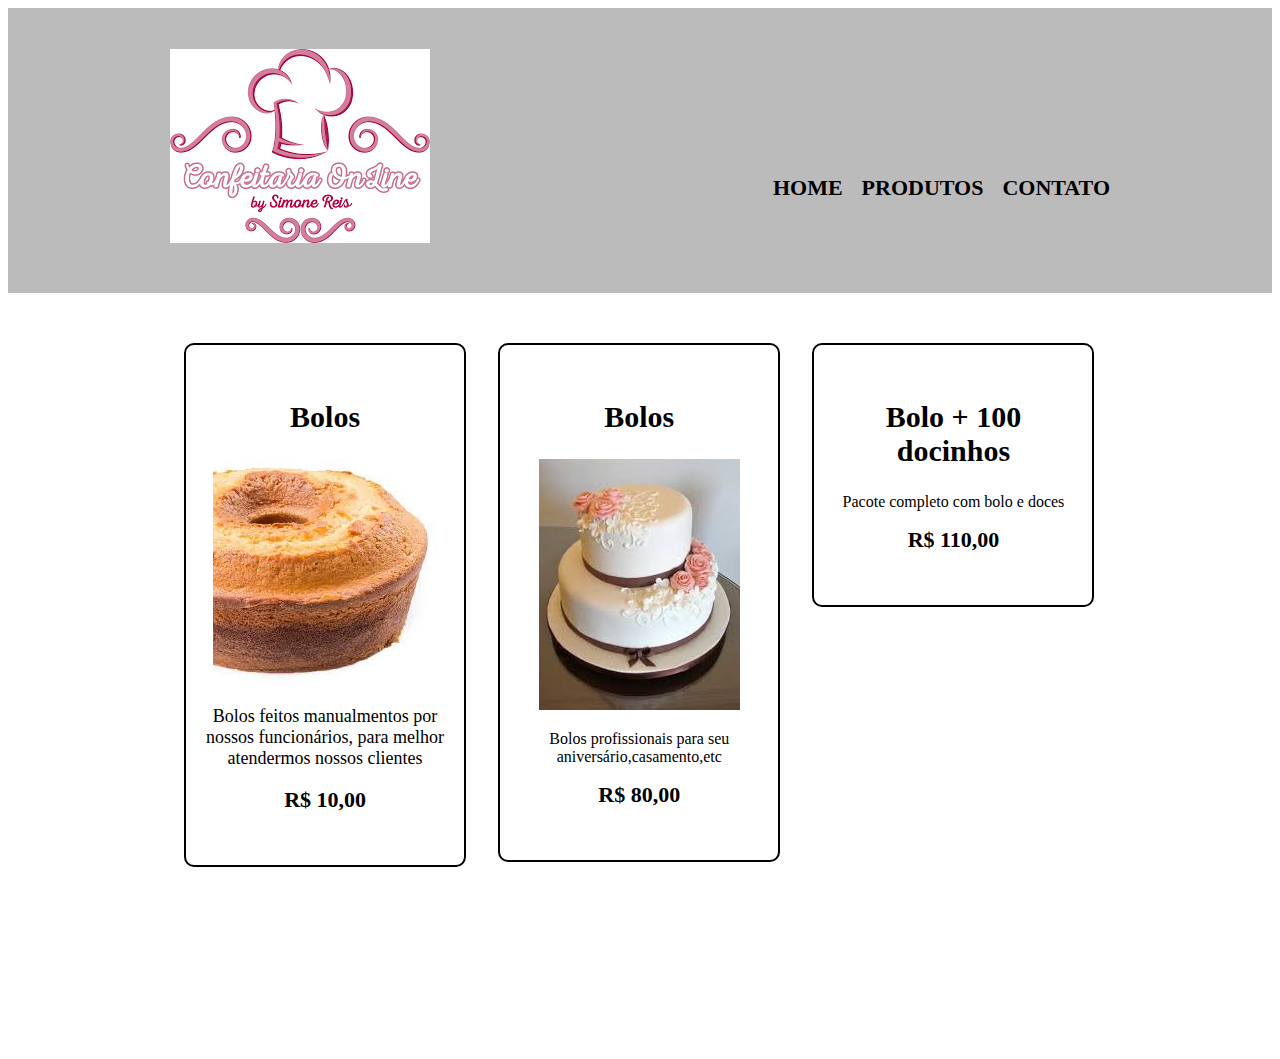
==== index.html @ 04b89750 "Update index.html" ====
<!DOCTYPE html>
<html>
<head>
<meta charset="UTF-8">
<title>Produtos - Bela Confeitaria</title>
<link rel="stylesheet" href="reset.css">
<link rel="stylesheet" href="style.css">
</head>
<body>

<header>
<div class="caixa">
<h1><img src="download.png"></h1>
<nav>
<ul>
<li><a href="index.html">Home</a></li>
<li><a href="produtos.html">Produtos</a></li>
<li><a href="contato.html">Contato</a></li>
</ul>
</nav>
</div>
</header>
<main>
<ul class="produtos">
<li>
<h2>Bolos</h2>
<img src="images.jpeg">
<p class="produto-descricao">Bolos feitos manualmentos por nossos funcionários, para melhor atendermos nossos clientes
</p>

<p class="produto-preco">R$ 10,00</p>
</li>
<li>
<h2>Bolos</h2>
<img src="images (2).jpeg">
<p class="produto-descriçao">Bolos profissionais para seu aniversário,casamento,etc</p>
<p class="produto-preco">R$ 80,00</p>
</li>
<li>
<h2>Bolo + 100 docinhos</h2>
<img src=""
<p class="produto-descricao">Pacote completo com bolo e doces</p>
<p class="produto-preco">R$ 110,00</p>
</li>
</ul>
</main>
<footer>
<img src="">
<p class="copyright">&copy; Copyright Bela confeitaria - 2022</p>
</footer>
</body>
</html>
---- style.css ----
header {
background: #BBBBBB;
padding: 20px 0;
}
.caixa {
position: relative;
width: 940px;
margin: 0 auto;
}
nav {
position: absolute;
top: 110px;
right: 0;
}
nav li {
display: inline;
margin: 0 0 0 15px;
}
nav a {
text-transform: uppercase;
color: #000000;
font-weight: bold;
font-size: 22px;
text-decoration: none;
}
nav a:hover {
color: #C78C19;
text-decoration: underline;
}
.produtos {
width: 940px;
margin: 0 auto;
padding: 50px 0;
}
.produtos li {
display: inline-block;
text-align: center;
width: 30%;
vertical-align: top;
margin: 0 1.5%;
padding: 30px 20px;
box-sizing: border-box;
border: 2px solid #000000;
border-radius: 10px;
}
.produtos li:hover {
border-color: #C78C19;

style.css

}
.produtos li:active {
border-color: #088C19;
}
.produtos li:hover h2 {
font-size: 34px;
}
.produtos h2 {
font-size: 30px;
font-weight: bold;
}
.produto-descricao {
font-size: 18px;
}
.produto-preco {
font-size: 22px;
font-weight: bold;
margin-top: 10px;
}
footer {
text-align: center;
background: url("bg.jpg");
padding: 40px 0;
}
.copyright {
color: #FFFFFF;
font-size: 13px;
margin: 20px 0 0;
}
/* Página de contato */
.contato {
width: 940px;
margin: 40px auto;
}
.contato label, .input-group legend {
display: block;
margin: 0 0 5px;
font-size: 20px;
}
.campo-padrao, textarea {
display: block;
margin: 0 0 30px;
padding: 10px 20px;
width: 50%;
border: 1px solid #aaa;

}
.input-group {
margin: 0 0 20px;
}
.newsletter {
margin: 0 0 20px;
}
.botao {
margin: 20px 0 0;
width: 30%;
padding: 10px 20px;
font-size: 24px;
display: inline-block;
background: orange;
color: white;
border: none;
border-radius: 5px;
transition: 1s;
}
.botao:hover {
cursor: pointer;
transform: scale(1.2);
}
.funcionamento {
width: 940px;
margin: 0 auto 40px;
}
table {
margin: 10px 0 0;
}
th {
background: #777777;
color: #FFFFFF;
}

td, th {
border: 1px solid #000000;
padding: 5px 20px;
}
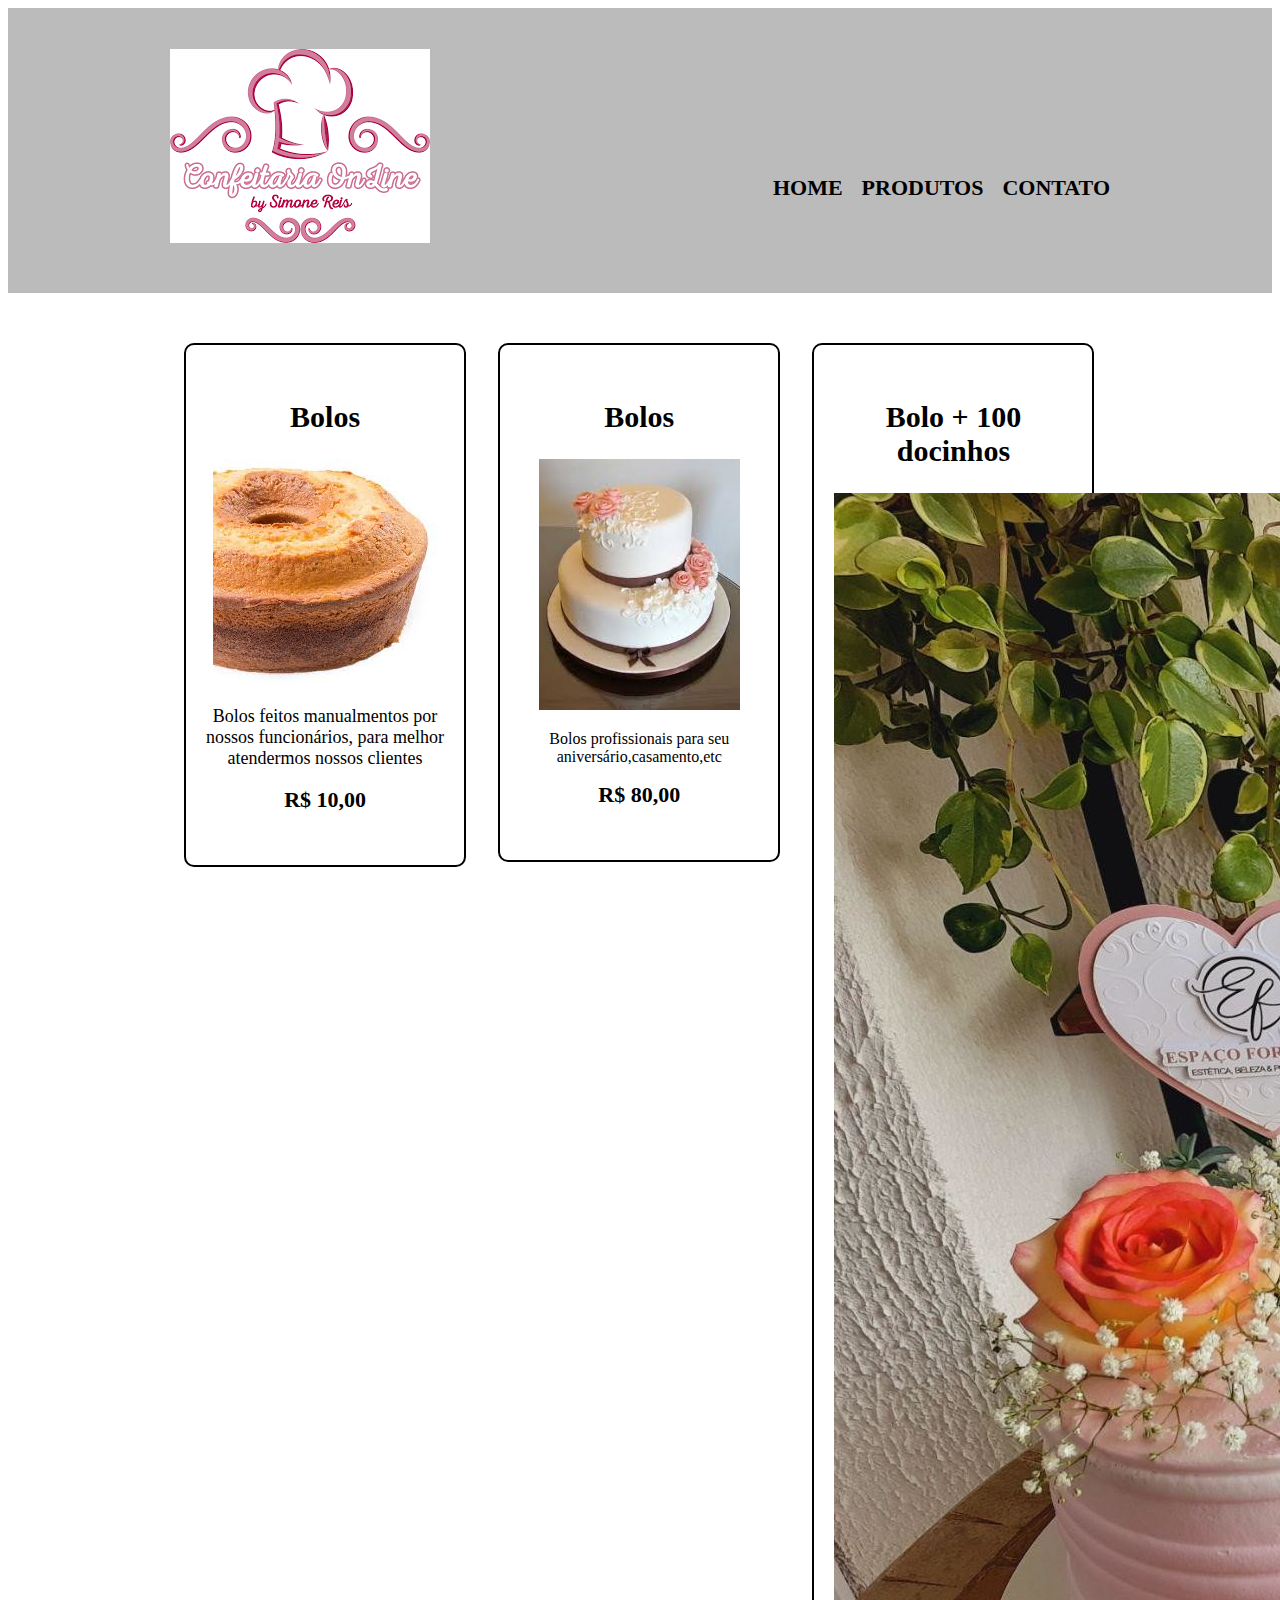
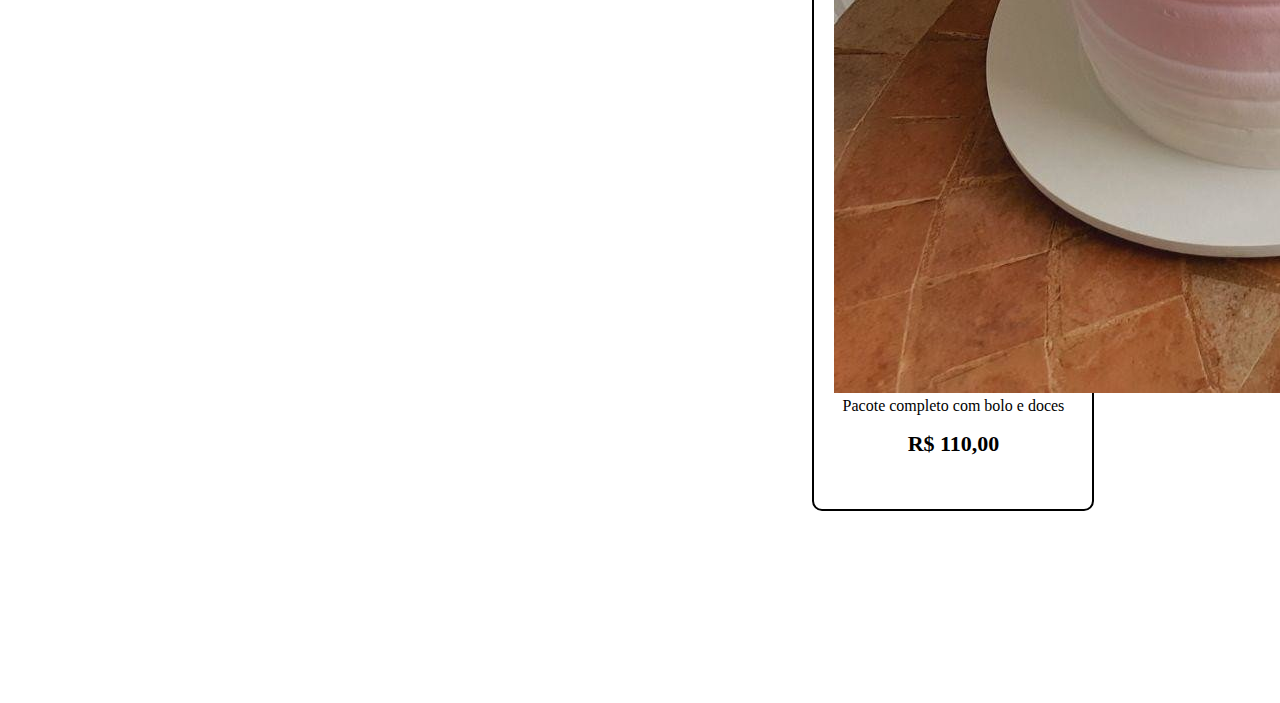
==== commit ddbd47b1: "Update index.html" ====
--- a/index.html
+++ b/index.html
@@ -38,7 +38,7 @@
 </li>
 <li>
 <h2>Bolo + 100 docinhos</h2>
-<img src=""
+<img src="kit-festa-bolo-box-docinhos-cha-de-fraldas.jpg"
 <p class="produto-descricao">Pacote completo com bolo e doces</p>
 <p class="produto-preco">R$ 110,00</p>
 </li>
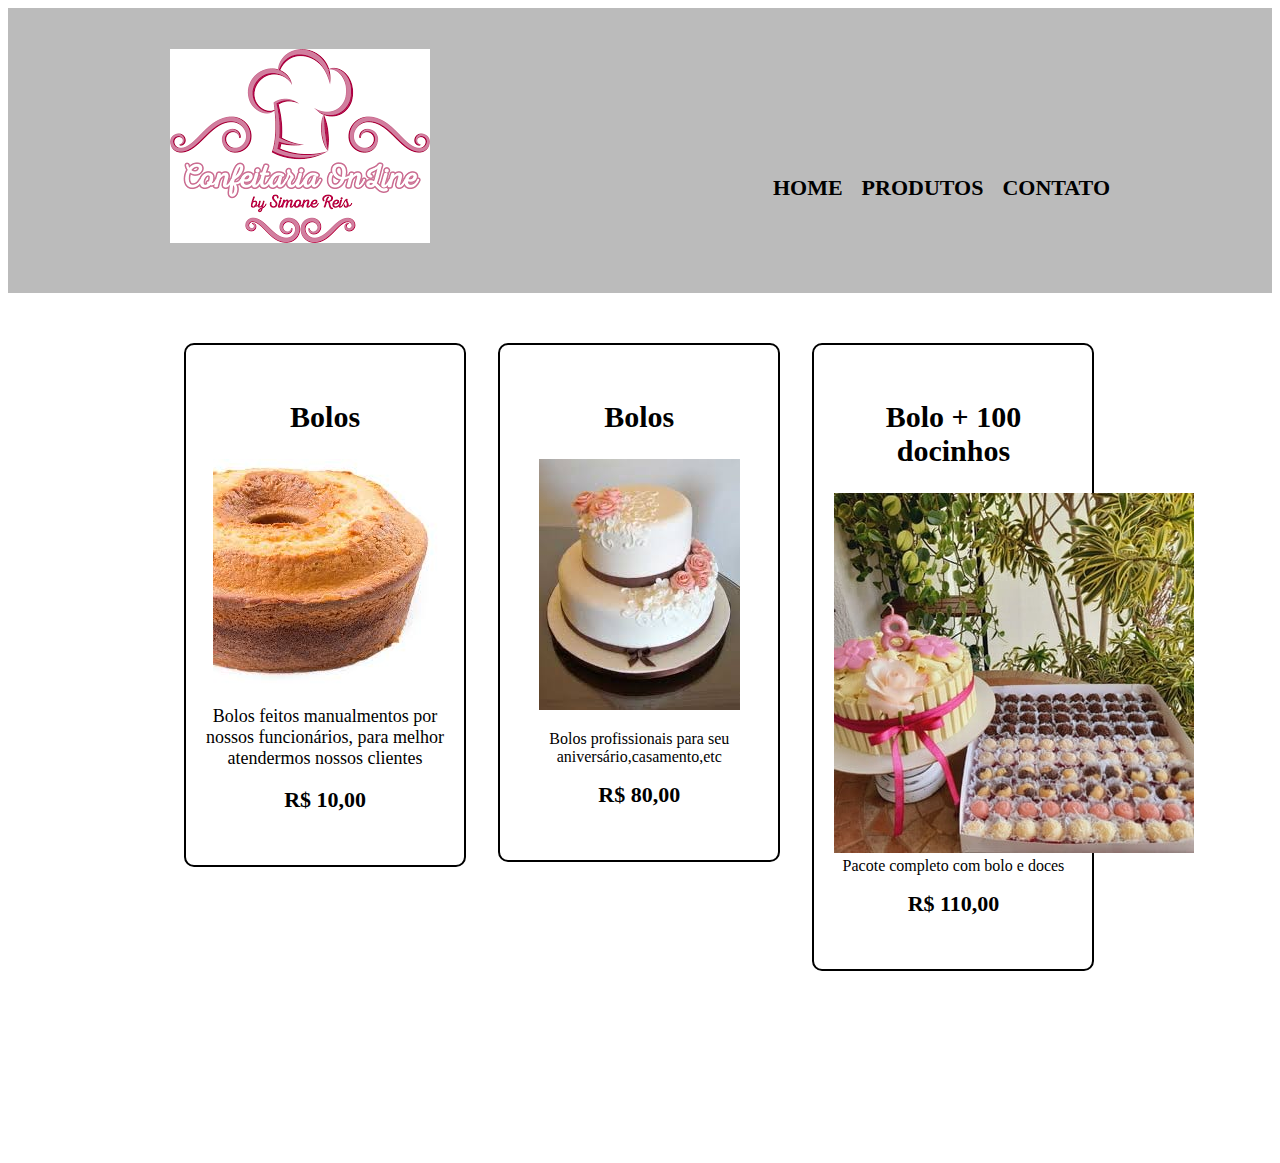
==== commit 8d31e8d7: "Update index.html" ====
--- a/index.html
+++ b/index.html
@@ -38,7 +38,7 @@
 </li>
 <li>
 <h2>Bolo + 100 docinhos</h2>
-<img src="kit-festa-bolo-box-docinhos-cha-de-fraldas.jpg"
+<img src="bolo-kit-kat-branco-100-docinhos-gourmet-stranger-things.jpg"
 <p class="produto-descricao">Pacote completo com bolo e doces</p>
 <p class="produto-preco">R$ 110,00</p>
 </li>
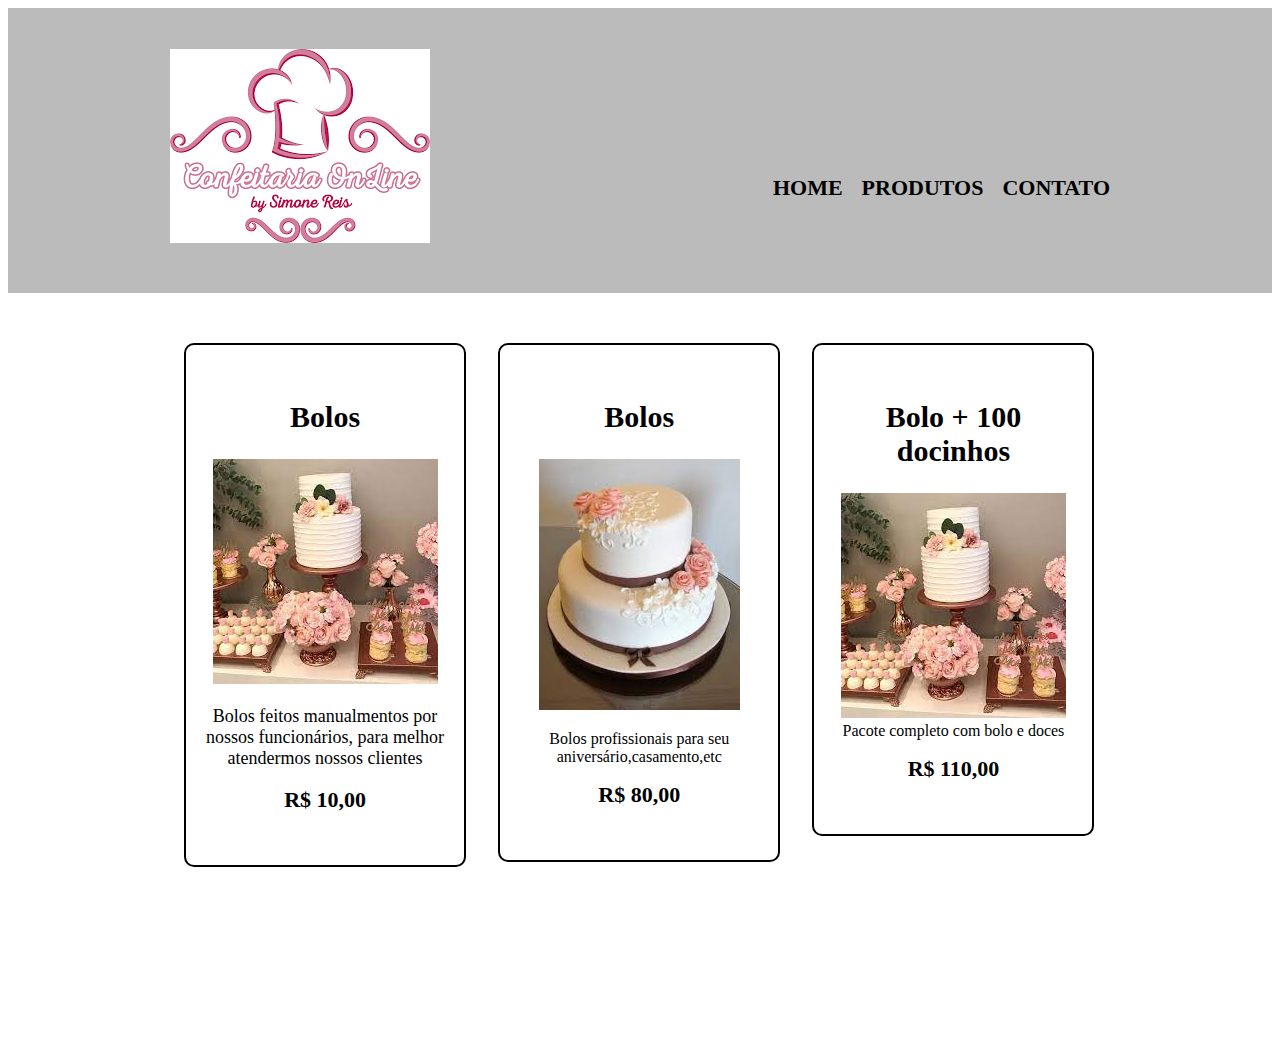
==== commit b1a23e07: "Update index.html" ====
--- a/index.html
+++ b/index.html
@@ -38,7 +38,7 @@
 </li>
 <li>
 <h2>Bolo + 100 docinhos</h2>
-<img src="bolo-kit-kat-branco-100-docinhos-gourmet-stranger-things.jpg"
+<img src="images.jpeg"
 <p class="produto-descricao">Pacote completo com bolo e doces</p>
 <p class="produto-preco">R$ 110,00</p>
 </li>
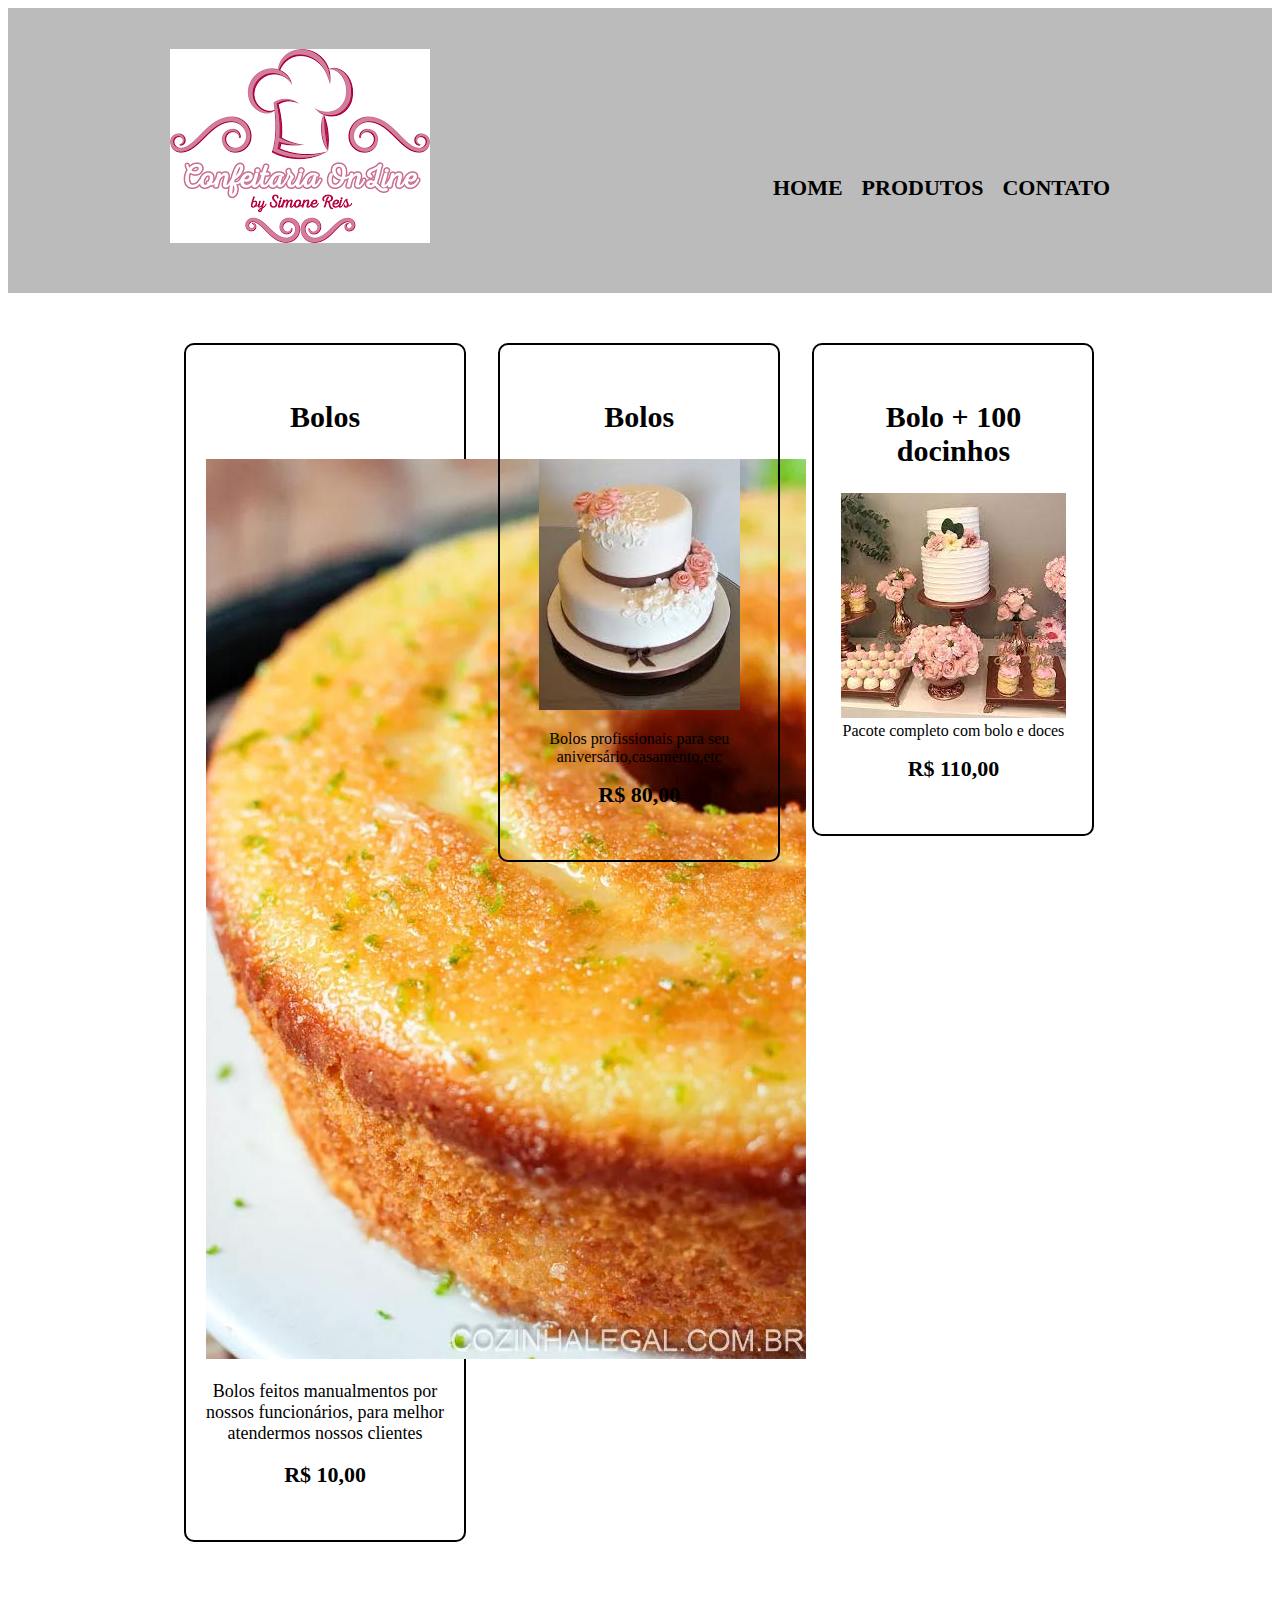
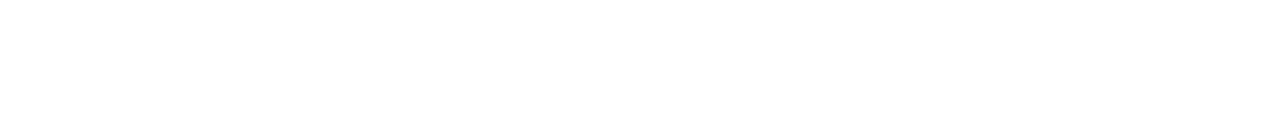
==== commit 3467268b: "Update index.html" ====
--- a/index.html
+++ b/index.html
@@ -24,7 +24,7 @@
 <ul class="produtos">
 <li>
 <h2>Bolos</h2>
-<img src="images.jpeg">
+<img src="Receita-Bolo-Limao-Simples-3-1.jpg">
 <p class="produto-descricao">Bolos feitos manualmentos por nossos funcionários, para melhor atendermos nossos clientes
 </p>
 
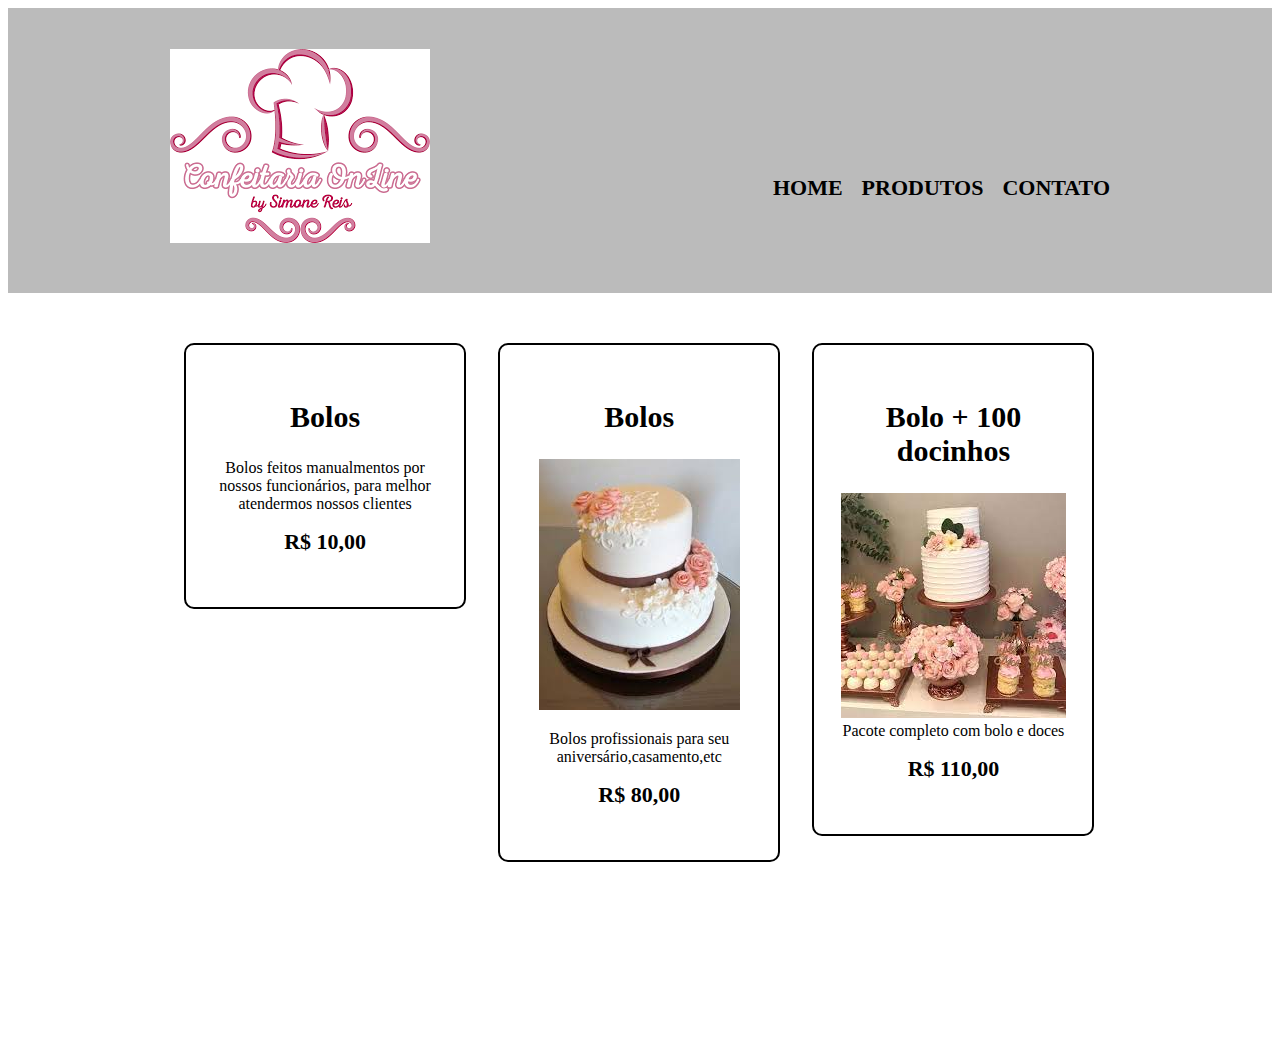
==== commit 64b70320: "Update index.html" ====
--- a/index.html
+++ b/index.html
@@ -24,7 +24,7 @@
 <ul class="produtos">
 <li>
 <h2>Bolos</h2>
-<img src="Receita-Bolo-Limao-Simples-3-1.jpg">
+<img srcimages (1).jpeg
 <p class="produto-descricao">Bolos feitos manualmentos por nossos funcionários, para melhor atendermos nossos clientes
 </p>
 
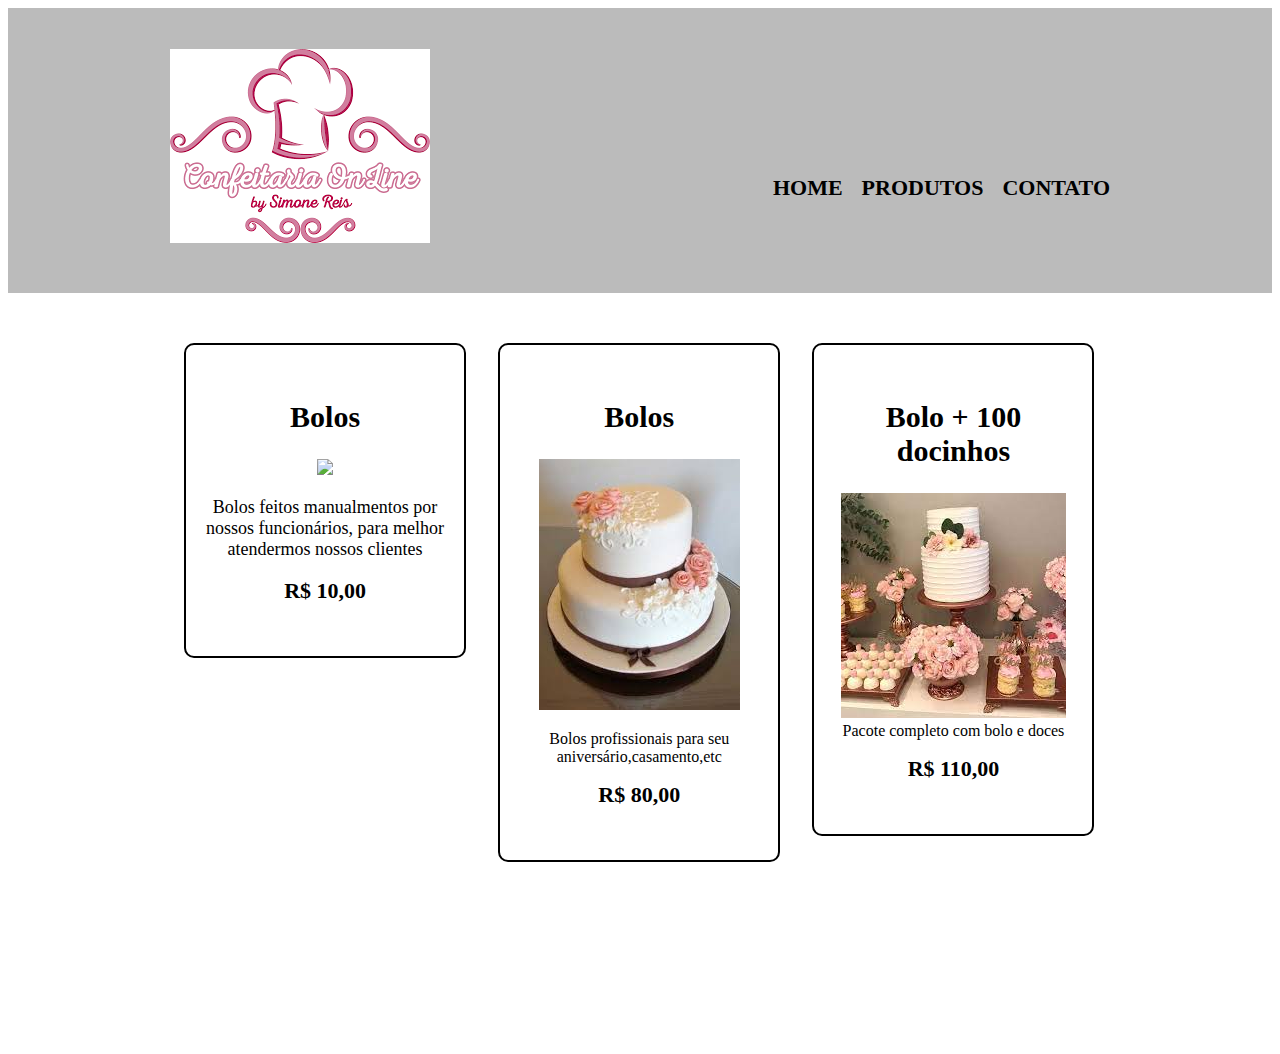
==== commit 3bfb749f: "Update index.html" ====
--- a/index.html
+++ b/index.html
@@ -24,7 +24,7 @@
 <ul class="produtos">
 <li>
 <h2>Bolos</h2>
-<img srcimages (1).jpeg
+<img src="images (1).jpeg">
 <p class="produto-descricao">Bolos feitos manualmentos por nossos funcionários, para melhor atendermos nossos clientes
 </p>
 
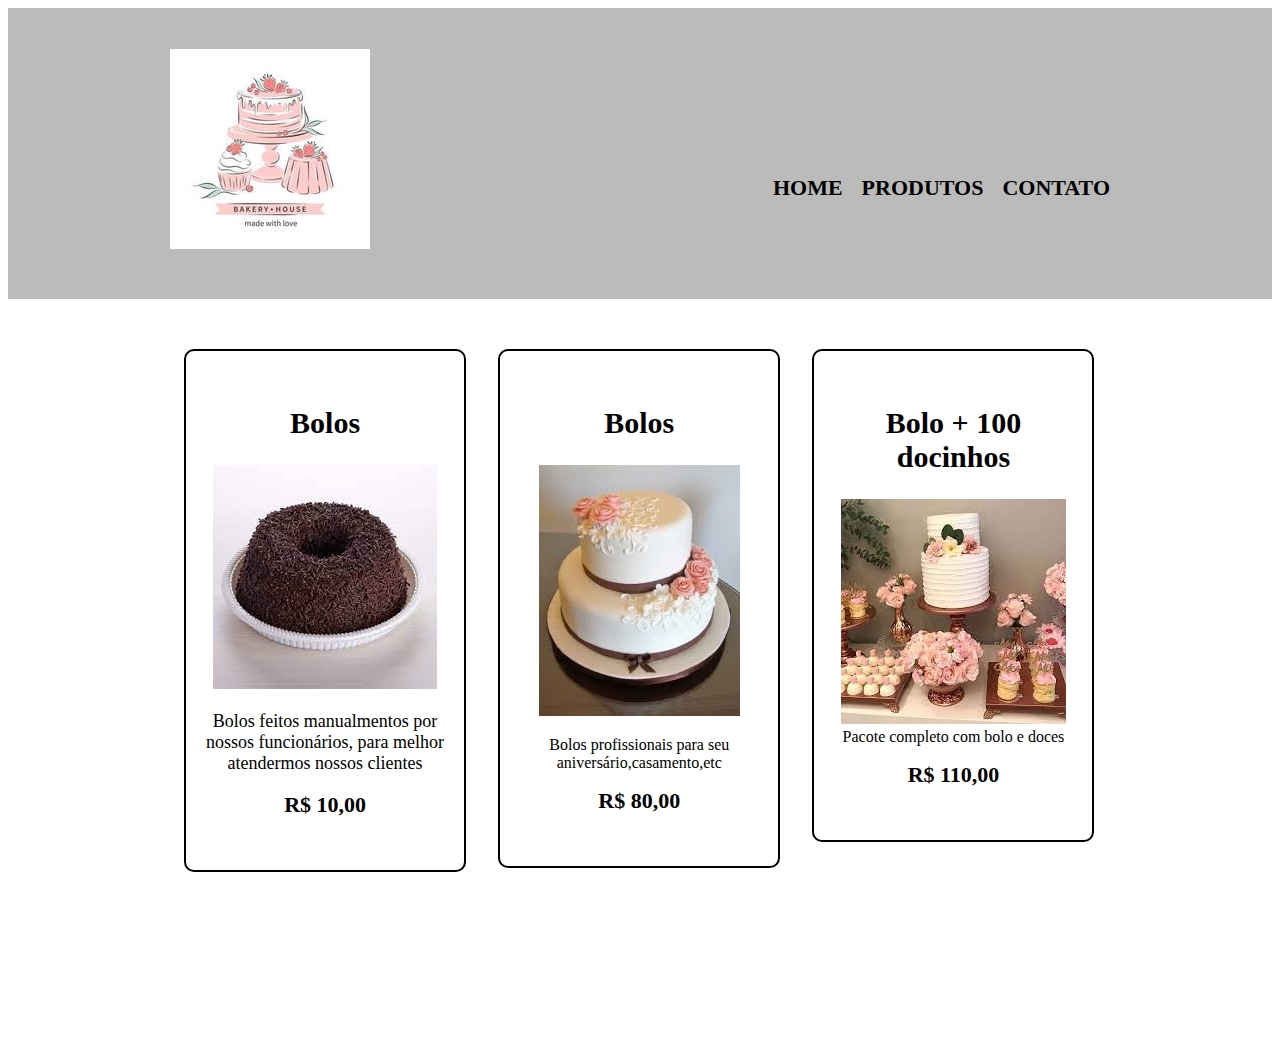
==== commit 5904589e: "Update index.html" ====
--- a/index.html
+++ b/index.html
@@ -10,7 +10,7 @@
 
 <header>
 <div class="caixa">
-<h1><img src="download.png"></h1>
+<h1><img src="18969918-casa-de-padaria-logotipo-para-confeitaria-ou-padaria-bolo-cupcake-e-frutas-ilustracaoial-para-menu-livro-de-receitas-padaria-cafe-vetor.jpg"></h1>
 <nav>
 <ul>
 <li><a href="index.html">Home</a></li>
